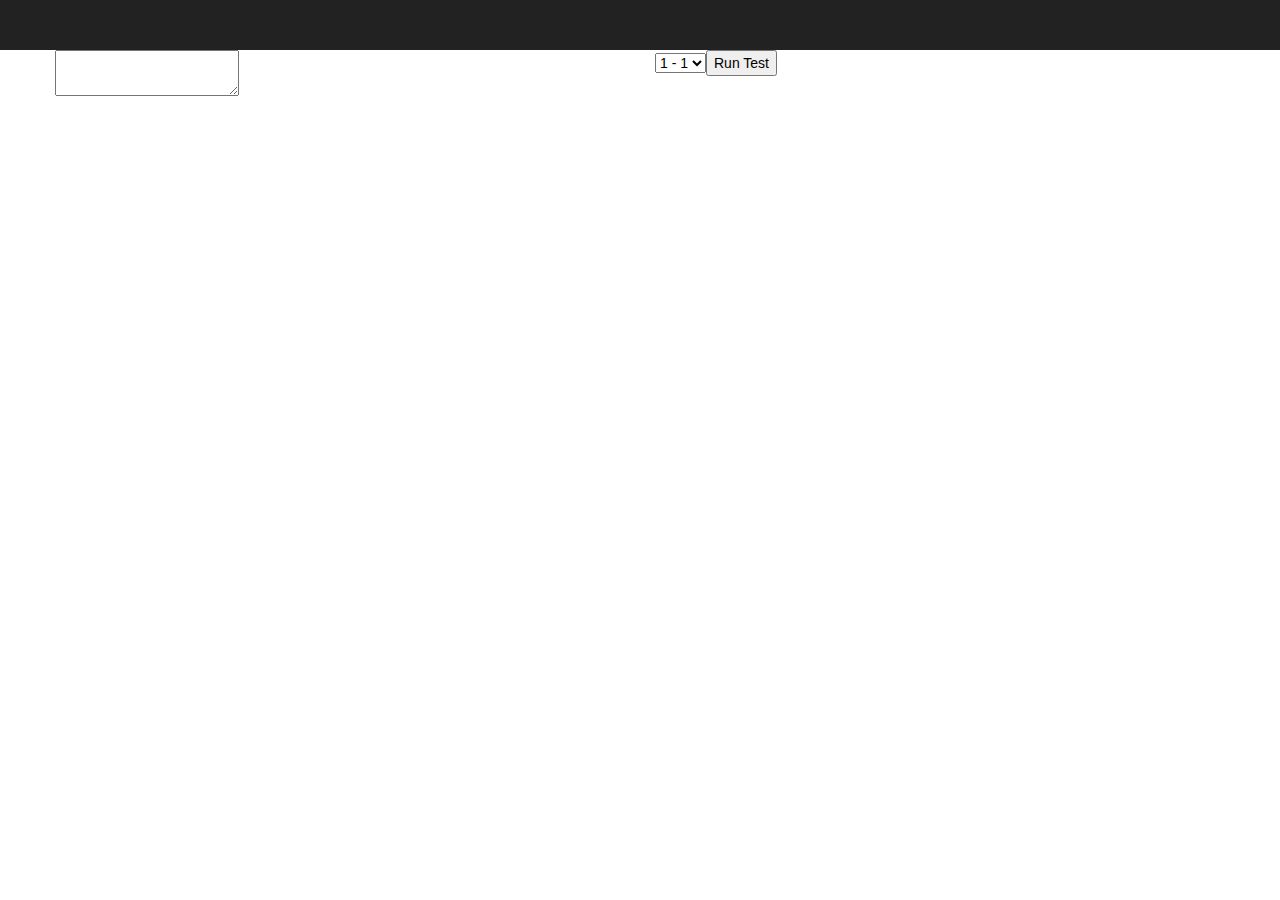
==== tst_system.html @ 48500969 "Small enhancements and new part: tst_system to test your programs by specified tests." ====
<!DOCTYPE html>
<html>
<head>
    <title></title>
    <meta charset="utf-8">
    <meta name="viewport" content="width=device-width, initial-scale=1.0">
    <meta name="description" content="">
    <meta name="author" content="">
    <link rel="stylesheet" href="css/bootstrap.min.css">
    <link rel="stylesheet" href="css/style.css">

    <script src="js/jquery.min.js"></script>
    <script src="js/common.js"></script>
    <script src="js/memory.js"></script>
    <script src="js/mmixcommands.js"></script>
    <script src="js/processor.js"></script>


    <script src="js/bootstrap.min.js"></script>

    <script src="tasks/part1.js"></script>
    <style type="text/css">
        #results .resItem {
            border: 1px solid beige;
        }
        #results .wrong {
            background-color: greenyellow;

        }
        #results .ok {
            background-color: magenta;
        }
    </style>

    <script>
        shared = window

        shared.regs = new shared.Registers(256)
        shared.mem = new shared.Memory(1024)
        shared.proc = new shared.MMIXProcessor(mem, regs)

        $(document).ready(function() {
            for(var i = 0; i < shared.tasks.length; i++) {
                for(var j = 0; j < shared.tasks[i].length; j++) {
                    var opt = $("<option>" + (i + 1) + " - " + (j + 1) + "</option>");
                    $("#task").append(opt);
                    opt.attr("value", [i,j])
                }
            }
        });

        var cmd = {}

        cmd.load = function(obj) {
            // loading program
            var src = $('#program')[0].value.replace(/[^0-9A-Fa-f]/gi, "")
            var len = src.length;
            if (len % 8 != 0) {
                alert("wrong line");
            }

            for (var i = 0; i < len / 8; i++) {
                shared.mem.setTetra(i * 4, parseInt(src.substr(i * 8, 8), 16) )
            }
            return true;
        }
        cmd.get = function(obj) {
            switch(obj.size) {
                case 8:
                    if (obj.val instanceof shared.OctaByte) {
                        return shared.mem.getOcta(obj.addr).cmpu(obj.val) == 0;
                    } else {
                        return shared.mem.getOcta(obj.addr).cmpu(new shared.OctaByte(0, obj.val)) == 0;
                    }
                    break;
            }
            return true;
        }
        cmd.go = function(obj) {
            shared.proc.run();
            return true;
        }
        cmd.set = function(obj) {
            switch(obj.size) {
                case 8:
                    if (obj.val instanceof shared.OctaByte) {
                        shared.mem.setOcta(obj.addr, obj.val);
                    } else {
                        shared.mem.setOcta(obj.addr, new shared.OctaByte(0, obj.val));
                    }
                    break;
            }
            return true;
        }
        cmd.reg = function(obj) {
            switch(obj.val) {
                case "random":
                    for(var i = 0 ; i < shared.regs.size(); i++) {
                        shared.regs.setOcta(i, new shared.OctaByte(
                                Math.floor(Math.random() * Math.pow(2, 32)),
                                Math.floor(Math.random() * Math.pow(2, 32))
                        ));
                    }
                    break;
            }
            return true;
        }
        cmd.mem = function(obj) {
            switch(obj.val) {
                case "random":
                    for(var i = 0 ; i < shared.mem.size(); i++) {
                        shared.mem.setByte(i, Math.floor(Math.random() * 255));
                    }
                    break;
            }
            return true;
        }

        function goTask(opt) {
            var a = eval("([" + opt + "])");
            var task = shared.tasks[a[0]][a[1]];

            var res = $("#results");
            res.empty();
            for(var i = 0; i < task.length; i++) {
                try {
                    var tli = $("<li>"+JSON.stringify(task[i])+"</li>")
                    res.append(tli);
                    tli.addClass("resItem")
                    if (cmd[task[i].cmd](task[i])) {
                        tli.addClass("wrong");
                    } else {
                        tli.addClass("ok");
                    }
                } catch(e) {
                    alert("error! with cmd = " + task[i].cmd)
                }
            }

        }
    </script>
</head>
<body>
<div class="navbar navbar-inverse navbar-fixed-top">
    <div class="container">
    </div>
</div>

<div class="container">
    <div class="row">
        <div class="col-6">
            <textarea id="program"></textarea>
        </div>
        <div class="col-6">
            <select id="task"></select><button onclick="goTask($('#task').val())">Run Test</button>

            <ol id="results"></ol>
        </div>
    </div>


</div><!-- /.container -->

</body>
</html>
---- css/style.css ----
body {
    padding-top: 50px;
}


.hexEditor {
    font-family: Consolas, Menlo, Monaco, Lucida Console, Liberation Mono, DejaVu Sans Mono, Bitstream Vera Sans Mono, monospace, serif;
    font-size: 12pt;
    line-height: 14pt;
}

.hexEditor .line:nth-child(odd) {
    background-color:  #C5C5C5
}
.hexEditor .line:nth-child(even) {
    background-color:  #E3E3E3;
}

.hexEditor .num {
    color: #6D6E75;
    padding-left: 5pt;
    padding-right: 5pt;
    font-size: smaller;
}

.hexEditor .item {
    padding: 0 3pt;
}

.hexEditor .item:hover {
    color: #5ebff7;
}

.hexEditor .editing {
    background-color: black;
    color: white;
    border-radius: 2pt;
    -moz-box-shadow: 0 0 10px rgba(0,0,0,0.5); /* Для Firefox */
    -webkit-box-shadow: 0 0 10px rgba(0,0,0,0.5); /* Для Safari и Chrome */
    box-shadow: 0 0 10px rgba(0,0,0,0.5); /* Параметры тени */
}

.hexEditor .editing .cur {
    background-color: white;
    color: black;
}


.hexEditor .updated_reading {
    background-color: #abffb5 !important;
}

.hexEditor .updated {
    background-color: #ffcaca !important;
}

.hexEditor .line .desc {
    margin-left: 10pt;
    color: #737373 !important;
}

.hexEditor .line .desc:hover {
    color: darkblue !important;
    cursor: pointer;
}

.hexEditor .wrongCommand {
    color: red;
}

.hexEditor .finishLineNum {
    color: green;
}

#rawEditor {
    background-color: rgba(0,0,0,0.7);
    position: fixed;
    top: 0;
    left: 0;
    right: 0;
    bottom: 0;
    z-index: 10000;
    display: none;
}

.hexEditor .line .desc[view=ascii] .data {
    background-color: rgba(199, 198, 167, 30);
}

html, body {
    height: 100%;
}

#memed, #reged {
    overflow-y: scroll;
    height: 500px;
}
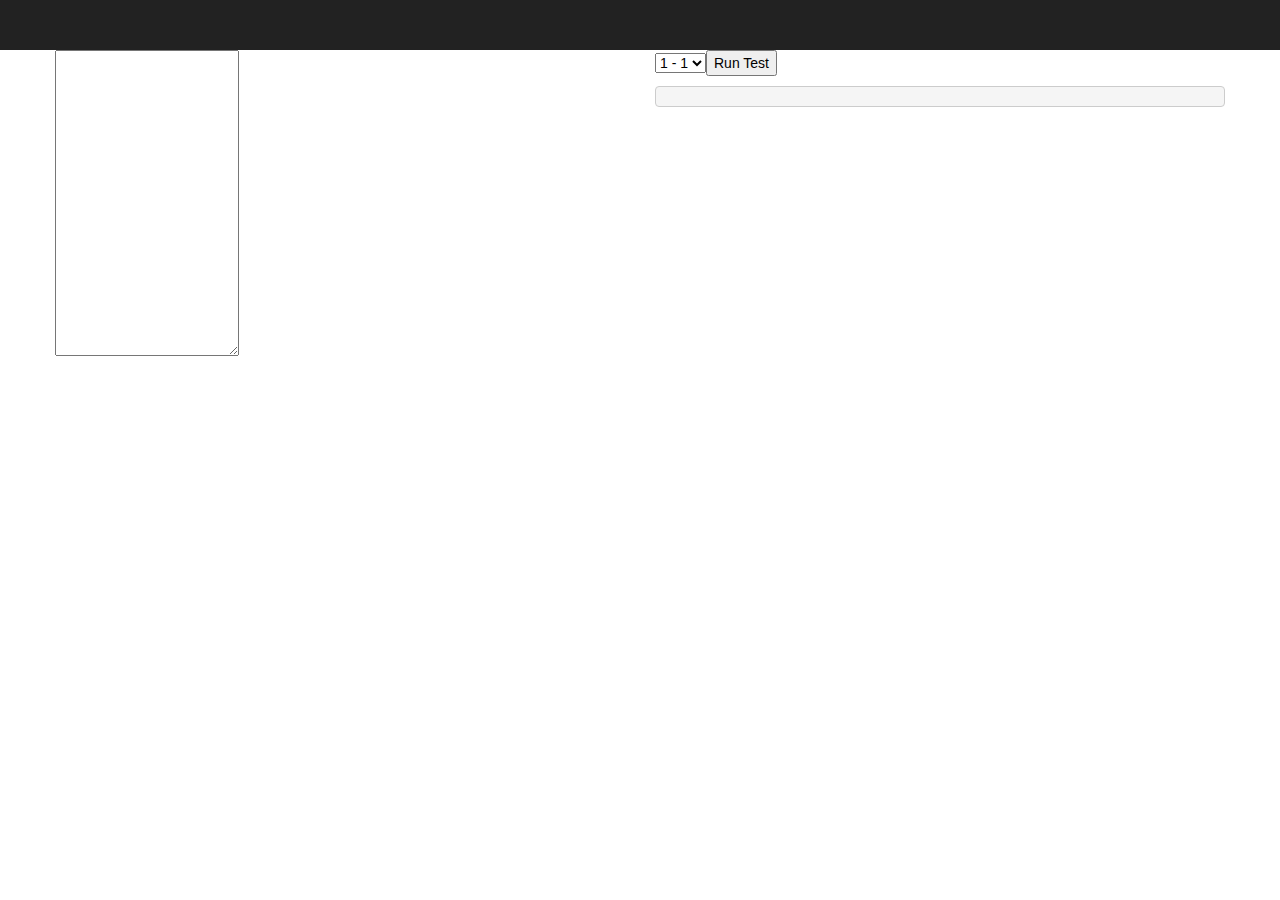
==== commit 4e553da6: "Added tests for 2 and bit of 3rd parts. Solved bugs with doubles and logical operations. Small enhan" ====
--- a/tst_system.html
+++ b/tst_system.html
@@ -19,26 +19,24 @@
     <script src="js/bootstrap.min.js"></script>
 
     <script src="tasks/part1.js"></script>
+    <script src="tasks/part2.js"></script>
+    <script src="tasks/part3.js"></script>
+    <script src="js/testsystem.js"></script>
     <style type="text/css">
         #results .resItem {
             border: 1px solid beige;
         }
         #results .wrong {
-            background-color: greenyellow;
+            background-color: magenta;
 
         }
         #results .ok {
-            background-color: magenta;
+            background-color: greenyellow;
         }
     </style>
 
     <script>
-        shared = window
-
-        shared.regs = new shared.Registers(256)
-        shared.mem = new shared.Memory(1024)
-        shared.proc = new shared.MMIXProcessor(mem, regs)
-
+        var shared = window
         $(document).ready(function() {
             for(var i = 0; i < shared.tasks.length; i++) {
                 for(var j = 0; j < shared.tasks[i].length; j++) {
@@ -49,94 +47,32 @@
             }
         });
 
-        var cmd = {}
+        function runTask(opt) {
+            var a = eval("([" + opt + "])")
+            task = shared.tasks[a[0]][a[1]]
 
-        cmd.load = function(obj) {
-            // loading program
-            var src = $('#program')[0].value.replace(/[^0-9A-Fa-f]/gi, "")
-            var len = src.length;
-            if (len % 8 != 0) {
-                alert("wrong line");
-            }
+            var res = $("#results")
+            res.empty()
 
-            for (var i = 0; i < len / 8; i++) {
-                shared.mem.setTetra(i * 4, parseInt(src.substr(i * 8, 8), 16) )
-            }
-            return true;
-        }
-        cmd.get = function(obj) {
-            switch(obj.size) {
-                case 8:
-                    if (obj.val instanceof shared.OctaByte) {
-                        return shared.mem.getOcta(obj.addr).cmpu(obj.val) == 0;
-                    } else {
-                        return shared.mem.getOcta(obj.addr).cmpu(new shared.OctaByte(0, obj.val)) == 0;
-                    }
-                    break;
-            }
-            return true;
-        }
-        cmd.go = function(obj) {
-            shared.proc.run();
-            return true;
-        }
-        cmd.set = function(obj) {
-            switch(obj.size) {
-                case 8:
-                    if (obj.val instanceof shared.OctaByte) {
-                        shared.mem.setOcta(obj.addr, obj.val);
-                    } else {
-                        shared.mem.setOcta(obj.addr, new shared.OctaByte(0, obj.val));
-                    }
-                    break;
-            }
-            return true;
-        }
-        cmd.reg = function(obj) {
-            switch(obj.val) {
-                case "random":
-                    for(var i = 0 ; i < shared.regs.size(); i++) {
-                        shared.regs.setOcta(i, new shared.OctaByte(
-                                Math.floor(Math.random() * Math.pow(2, 32)),
-                                Math.floor(Math.random() * Math.pow(2, 32))
-                        ));
-                    }
-                    break;
-            }
-            return true;
-        }
-        cmd.mem = function(obj) {
-            switch(obj.val) {
-                case "random":
-                    for(var i = 0 ; i < shared.mem.size(); i++) {
-                        shared.mem.setByte(i, Math.floor(Math.random() * 255));
-                    }
-                    break;
-            }
-            return true;
-        }
 
-        function goTask(opt) {
-            var a = eval("([" + opt + "])");
-            var task = shared.tasks[a[0]][a[1]];
-
-            var res = $("#results");
-            res.empty();
-            for(var i = 0; i < task.length; i++) {
-                try {
-                    var tli = $("<li>"+JSON.stringify(task[i])+"</li>")
-                    res.append(tli);
-                    tli.addClass("resItem")
-                    if (cmd[task[i].cmd](task[i])) {
-                        tli.addClass("wrong");
-                    } else {
-                        tli.addClass("ok");
-                    }
-                } catch(e) {
-                    alert("error! with cmd = " + task[i].cmd)
+            $("#res_code").empty();
+            $("#res_code").append("&lt;ol&gt;");
+            goTask(task, $("#program")[0].value.replace(/[^0-9A-Fa-f]/g, ""), function(r, task, ext, text) {
+                var tli = $("<li>" + text + "</li>");
+                tli.addClass("resItem");
+                if (r) {
+                    tli.addClass("ok");
+                } else {
+                    tli.addClass("wrong");
                 }
-            }
-
+                res.append(tli);
+                var styleText = "";
+                if (!r) {
+                    styleText = " style='background-color: magenta;'"
+                }
+                $("#res_code").append("&lt;li" + styleText + "&gt;" + text + "&lt;/li&gt;");
+            });
+            $("#res_code").append("&lt;/ol&gt;");
         }
     </script>
 </head>
@@ -149,12 +85,13 @@
 <div class="container">
     <div class="row">
         <div class="col-6">
-            <textarea id="program"></textarea>
+            <textarea id="program" rows="15" cols="20"></textarea>
         </div>
         <div class="col-6">
-            <select id="task"></select><button onclick="goTask($('#task').val())">Run Test</button>
+            <select id="task"></select><button onclick="runTask($('#task').val())">Run Test</button>
 
             <ol id="results"></ol>
+            <pre id="res_code"></pre>
         </div>
     </div>
 
--- a/css/style.css
+++ b/css/style.css
@@ -83,6 +83,12 @@
     display: none;
 }
 
+#rawEditor > form {
+    margin-left: 25%;
+    margin-right: 25%;
+    width:50%;
+}
+
 .hexEditor .line .desc[view=ascii] .data {
     background-color: rgba(199, 198, 167, 30);
 }
@@ -94,4 +100,8 @@
 #memed, #reged {
     overflow-y: scroll;
     height: 500px;
+}
+
+#rawText {
+    font-family: Consolas, Menlo, Monaco, Lucida Console, Liberation Mono, DejaVu Sans Mono, Bitstream Vera Sans Mono, monospace, serif;
 }